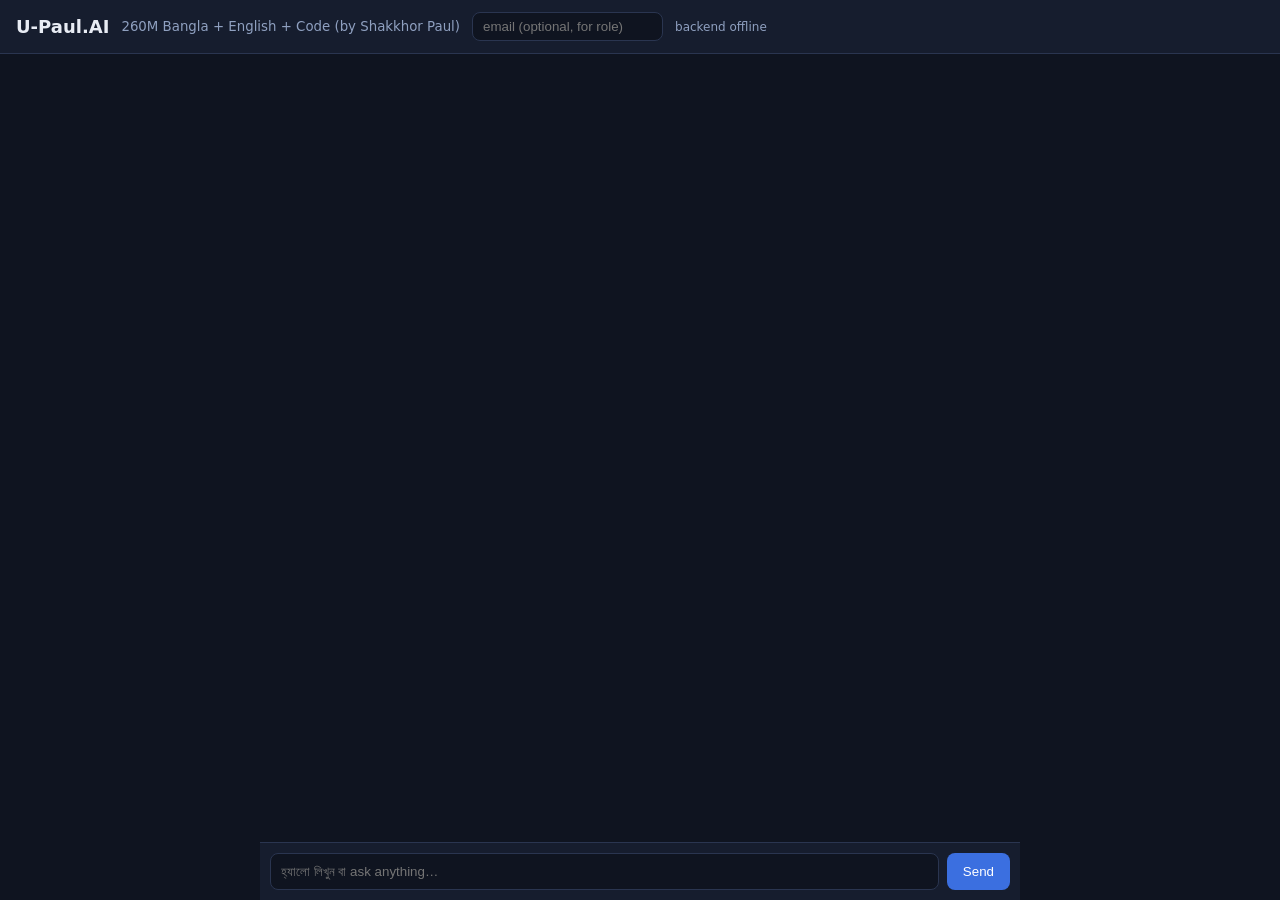
==== frontend/index.html @ f97b18fe "mirror rain-predictor pattern: CORS, /api/health, frontend/ static, runtime python, autoDeploy" ====
<!DOCTYPE html>
<html lang="en">
<head>
<meta charset="utf-8">
<meta name="viewport" content="width=device-width, initial-scale=1">
<title>U-Paul.AI — 260M Bangla + English Chat</title>
<style>
  * { box-sizing: border-box; }
  body { margin: 0; font-family: system-ui, sans-serif; background: #0f1420; color: #e8ecf4; }
  header { padding: 12px 16px; background: #161d2e; border-bottom: 1px solid #2a3550; display: flex; gap: 12px; align-items: center; flex-wrap: wrap; }
  header h1 { font-size: 18px; margin: 0; }
  header small { color: #8fa0c0; }
  #email { background: #0f1420; color: #e8ecf4; border: 1px solid #2a3550; border-radius: 8px; padding: 6px 10px; }
  #status { font-size: 12px; color: #8fa0c0; }
  #chat { max-width: 760px; margin: 0 auto; padding: 16px; padding-bottom: 90px; }
  .msg { margin: 10px 0; padding: 10px 12px; border-radius: 10px; line-height: 1.5; white-space: pre-wrap; }
  .user { background: #1e2a45; margin-left: 60px; }
  .bot { background: #1a2236; margin-right: 60px; border: 1px solid #2a3550; }
  .meta { font-size: 11px; color: #8fa0c0; margin-top: 6px; }
  #bar { position: fixed; bottom: 0; left: 0; right: 0; background: #161d2e; border-top: 1px solid #2a3550; padding: 10px; display: flex; gap: 8px; max-width: 760px; margin: 0 auto; }
  #prompt { flex: 1; background: #0f1420; color: #e8ecf4; border: 1px solid #2a3550; border-radius: 8px; padding: 10px; }
  button { background: #3b6fe0; color: #fff; border: 0; border-radius: 8px; padding: 10px 16px; cursor: pointer; }
  button:disabled { opacity: .5; cursor: wait; }
</style>
</head>
<body>
<header>
  <h1>U-Paul.AI</h1>
  <small>260M Bangla + English + Code (by Shakkhor Paul)</small>
  <input id="email" type="email" placeholder="email (optional, for role)">
  <span id="status">checking model…</span>
</header>
<div id="chat"></div>
<div id="bar">
  <input id="prompt" placeholder="হ্যালো লিখুন বা ask anything…" autocomplete="off">
  <button id="send">Send</button>
</div>
<script>
const chat = document.getElementById('chat');
const promptEl = document.getElementById('prompt');
const emailEl = document.getElementById('email');
const sendBtn = document.getElementById('send');
const statusEl = document.getElementById('status');

async function health() {
  try {
    const r = await fetch('/health');
    const j = await r.json();
    statusEl.textContent = j.loaded ? 'model ready (' + j.model + ')' : (j.loading ? 'model loading…' : ('error: ' + (j.error || 'not loaded')));
  } catch (e) { statusEl.textContent = 'backend offline'; }
}
setInterval(health, 5000); health();

function add(text, cls, meta) {
  const d = document.createElement('div');
  d.className = 'msg ' + cls;
  d.textContent = text;
  if (meta) { const m = document.createElement('div'); m.className = 'meta'; m.textContent = meta; d.appendChild(m); }
  chat.appendChild(d);
  window.scrollTo(0, document.body.scrollHeight);
}

async function send() {
  const prompt = promptEl.value.trim();
  if (!prompt) return;
  promptEl.value = '';
  sendBtn.disabled = true;
  add(prompt, 'user');
  try {
    const r = await fetch('/api/chat', {
      method: 'POST',
      headers: {'Content-Type': 'application/json'},
      body: JSON.stringify({prompt, email: emailEl.value})
    });
    const j = await r.json();
    if (!r.ok) add('Error: ' + (j.error || r.status), 'bot');
    else add(j.reply, 'bot', (j.skill || '') + ' · ' + (j.ms || 0) + 'ms');
  } catch (e) { add('Error: ' + e.message, 'bot'); }
  sendBtn.disabled = false;
}
sendBtn.onclick = send;
promptEl.onkeydown = e => { if (e.key === 'Enter') send(); };
</script>
</body>
</html>
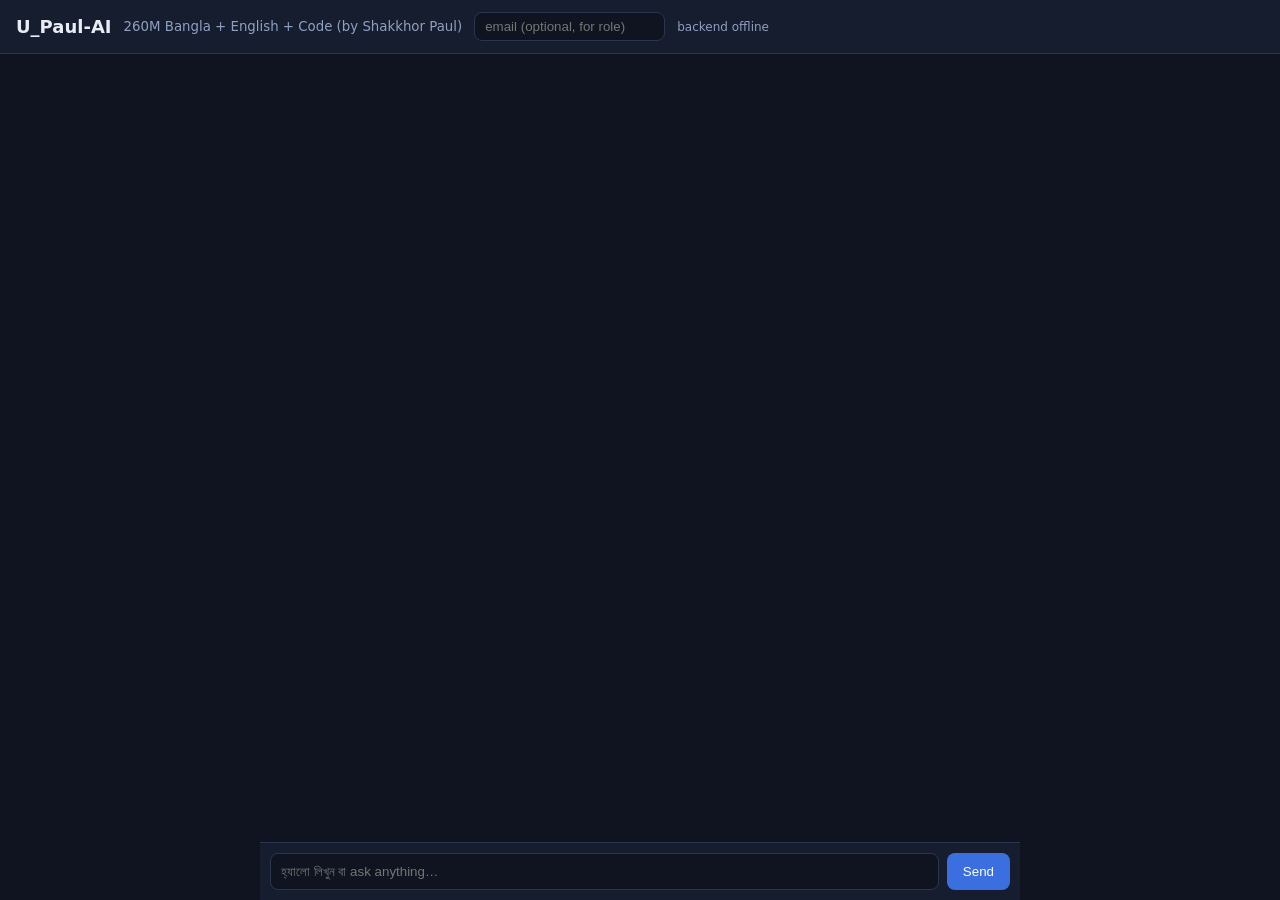
==== commit 03df3bf5: "rename AI to U_Paul-AI (brand, titles, frontend)" ====
--- a/frontend/index.html
+++ b/frontend/index.html
@@ -3,7 +3,7 @@
 <head>
 <meta charset="utf-8">
 <meta name="viewport" content="width=device-width, initial-scale=1">
-<title>U-Paul.AI — 260M Bangla + English Chat</title>
+<title>U_Paul-AI — 260M Bangla + English Chat</title>
 <style>
   * { box-sizing: border-box; }
   body { margin: 0; font-family: system-ui, sans-serif; background: #0f1420; color: #e8ecf4; }
@@ -25,7 +25,7 @@
 </head>
 <body>
 <header>
-  <h1>U-Paul.AI</h1>
+  <h1>U_Paul-AI</h1>
   <small>260M Bangla + English + Code (by Shakkhor Paul)</small>
   <input id="email" type="email" placeholder="email (optional, for role)">
   <span id="status">checking model…</span>
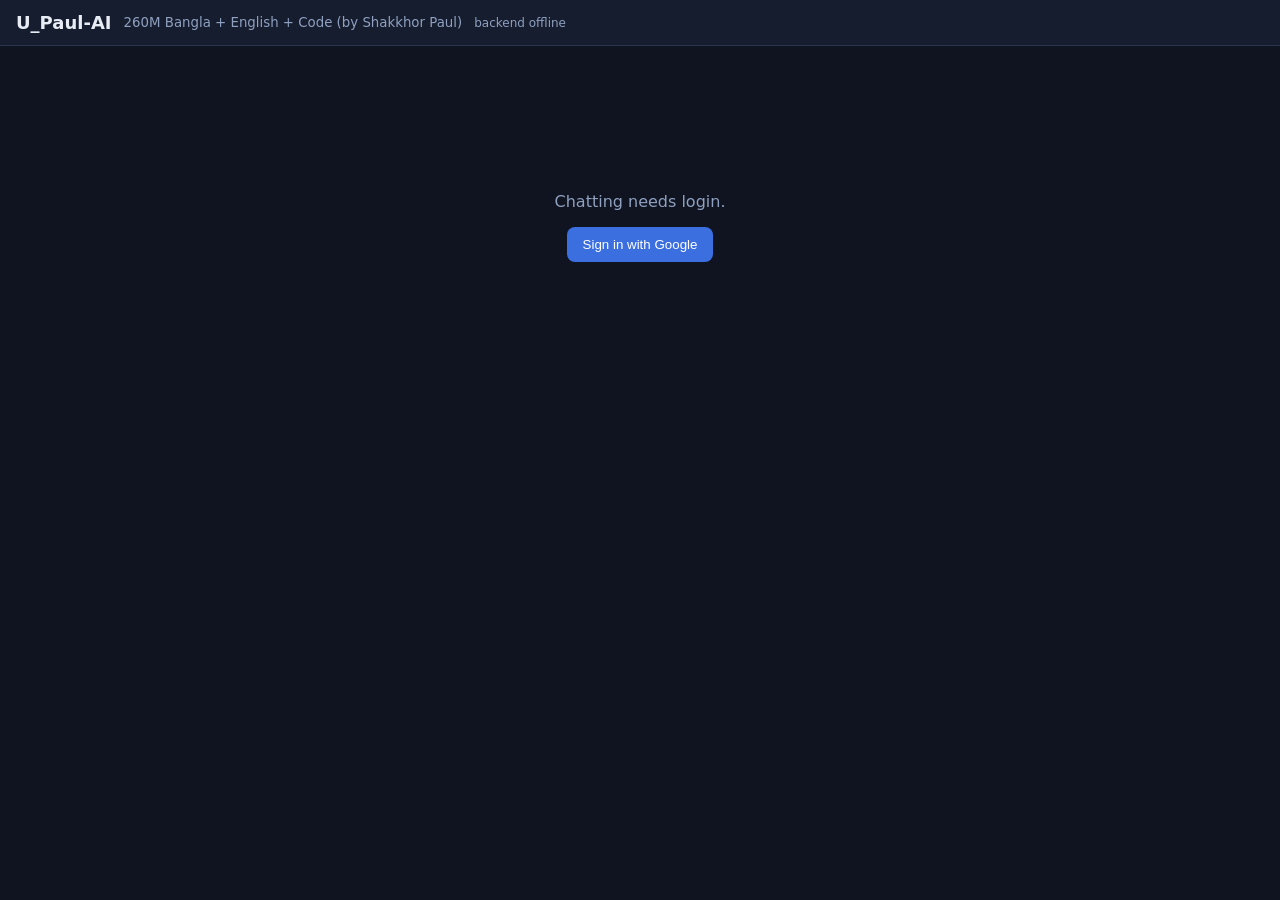
==== commit e47a0084: "auth: Google OAuth login, JWT sessions, login-required chat, Neon oauth columns" ====
--- a/frontend/index.html
+++ b/frontend/index.html
@@ -10,37 +10,55 @@
   header { padding: 12px 16px; background: #161d2e; border-bottom: 1px solid #2a3550; display: flex; gap: 12px; align-items: center; flex-wrap: wrap; }
   header h1 { font-size: 18px; margin: 0; }
   header small { color: #8fa0c0; }
-  #email { background: #0f1420; color: #e8ecf4; border: 1px solid #2a3550; border-radius: 8px; padding: 6px 10px; }
+  #auth { margin-left: auto; display: flex; gap: 8px; align-items: center; }
+  #auth img { width: 28px; height: 28px; border-radius: 50%; }
+  #auth .who { font-size: 13px; color: #c6d2ea; }
+  #auth .role { font-size: 11px; color: #8fa0c0; border: 1px solid #2a3550; border-radius: 6px; padding: 2px 6px; }
   #status { font-size: 12px; color: #8fa0c0; }
   #chat { max-width: 760px; margin: 0 auto; padding: 16px; padding-bottom: 90px; }
   .msg { margin: 10px 0; padding: 10px 12px; border-radius: 10px; line-height: 1.5; white-space: pre-wrap; }
   .user { background: #1e2a45; margin-left: 60px; }
   .bot { background: #1a2236; margin-right: 60px; border: 1px solid #2a3550; }
   .meta { font-size: 11px; color: #8fa0c0; margin-top: 6px; }
+  #locked { max-width: 760px; margin: 40px auto; text-align: center; color: #8fa0c0; }
   #bar { position: fixed; bottom: 0; left: 0; right: 0; background: #161d2e; border-top: 1px solid #2a3550; padding: 10px; display: flex; gap: 8px; max-width: 760px; margin: 0 auto; }
   #prompt { flex: 1; background: #0f1420; color: #e8ecf4; border: 1px solid #2a3550; border-radius: 8px; padding: 10px; }
   button { background: #3b6fe0; color: #fff; border: 0; border-radius: 8px; padding: 10px 16px; cursor: pointer; }
   button:disabled { opacity: .5; cursor: wait; }
+  button.ghost { background: transparent; border: 1px solid #2a3550; }
 </style>
 </head>
 <body>
 <header>
   <h1>U_Paul-AI</h1>
   <small>260M Bangla + English + Code (by Shakkhor Paul)</small>
-  <input id="email" type="email" placeholder="email (optional, for role)">
   <span id="status">checking model…</span>
+  <div id="auth"></div>
 </header>
 <div id="chat"></div>
-<div id="bar">
+<div id="locked" style="display:none">
+  <p>Chatting needs login.</p>
+  <button onclick="location.href='/api/auth/google'">Sign in with Google</button>
+</div>
+<div id="bar" style="display:none">
   <input id="prompt" placeholder="হ্যালো লিখুন বা ask anything…" autocomplete="off">
   <button id="send">Send</button>
 </div>
 <script>
 const chat = document.getElementById('chat');
 const promptEl = document.getElementById('prompt');
-const emailEl = document.getElementById('email');
 const sendBtn = document.getElementById('send');
 const statusEl = document.getElementById('status');
+const authEl = document.getElementById('auth');
+const barEl = document.getElementById('bar');
+const lockedEl = document.getElementById('locked');
+
+if (location.hash.startsWith('#token=')) {
+  localStorage.setItem('up_token', location.hash.slice(7));
+  location.hash = '';
+}
+const token = () => localStorage.getItem('up_token') || '';
+const headers = () => ({'Content-Type': 'application/json', 'Authorization': 'Bearer ' + token()});
 
 async function health() {
   try {
@@ -50,6 +68,28 @@
   } catch (e) { statusEl.textContent = 'backend offline'; }
 }
 setInterval(health, 5000); health();
+
+async function me() {
+  if (!token()) { lockedEl.style.display = 'block'; return; }
+  try {
+    const r = await fetch('/api/me', {headers: headers()});
+    if (!r.ok) throw 0;
+    const j = await r.json();
+    authEl.innerHTML = '';
+    if (j.picture) { const img = document.createElement('img'); img.src = j.picture; authEl.appendChild(img); }
+    const who = document.createElement('span'); who.className = 'who'; who.textContent = j.name || j.email; authEl.appendChild(who);
+    const role = document.createElement('span'); role.className = 'role'; role.textContent = j.role; authEl.appendChild(role);
+    const out = document.createElement('button'); out.className = 'ghost'; out.textContent = 'Logout';
+    out.onclick = () => { localStorage.removeItem('up_token'); location.reload(); };
+    authEl.appendChild(out);
+    lockedEl.style.display = 'none';
+    barEl.style.display = 'flex';
+  } catch (e) {
+    localStorage.removeItem('up_token');
+    lockedEl.style.display = 'block';
+  }
+}
+me();
 
 function add(text, cls, meta) {
   const d = document.createElement('div');
@@ -62,17 +102,18 @@
 
 async function send() {
   const prompt = promptEl.value.trim();
-  if (!prompt) return;
+  if (!prompt || !token()) return;
   promptEl.value = '';
   sendBtn.disabled = true;
   add(prompt, 'user');
   try {
     const r = await fetch('/api/chat', {
       method: 'POST',
-      headers: {'Content-Type': 'application/json'},
-      body: JSON.stringify({prompt, email: emailEl.value})
+      headers: headers(),
+      body: JSON.stringify({prompt})
     });
     const j = await r.json();
+    if (r.status === 401) { localStorage.removeItem('up_token'); location.reload(); return; }
     if (!r.ok) add('Error: ' + (j.error || r.status), 'bot');
     else add(j.reply, 'bot', (j.skill || '') + ' · ' + (j.ms || 0) + 'ms');
   } catch (e) { add('Error: ' + e.message, 'bot'); }
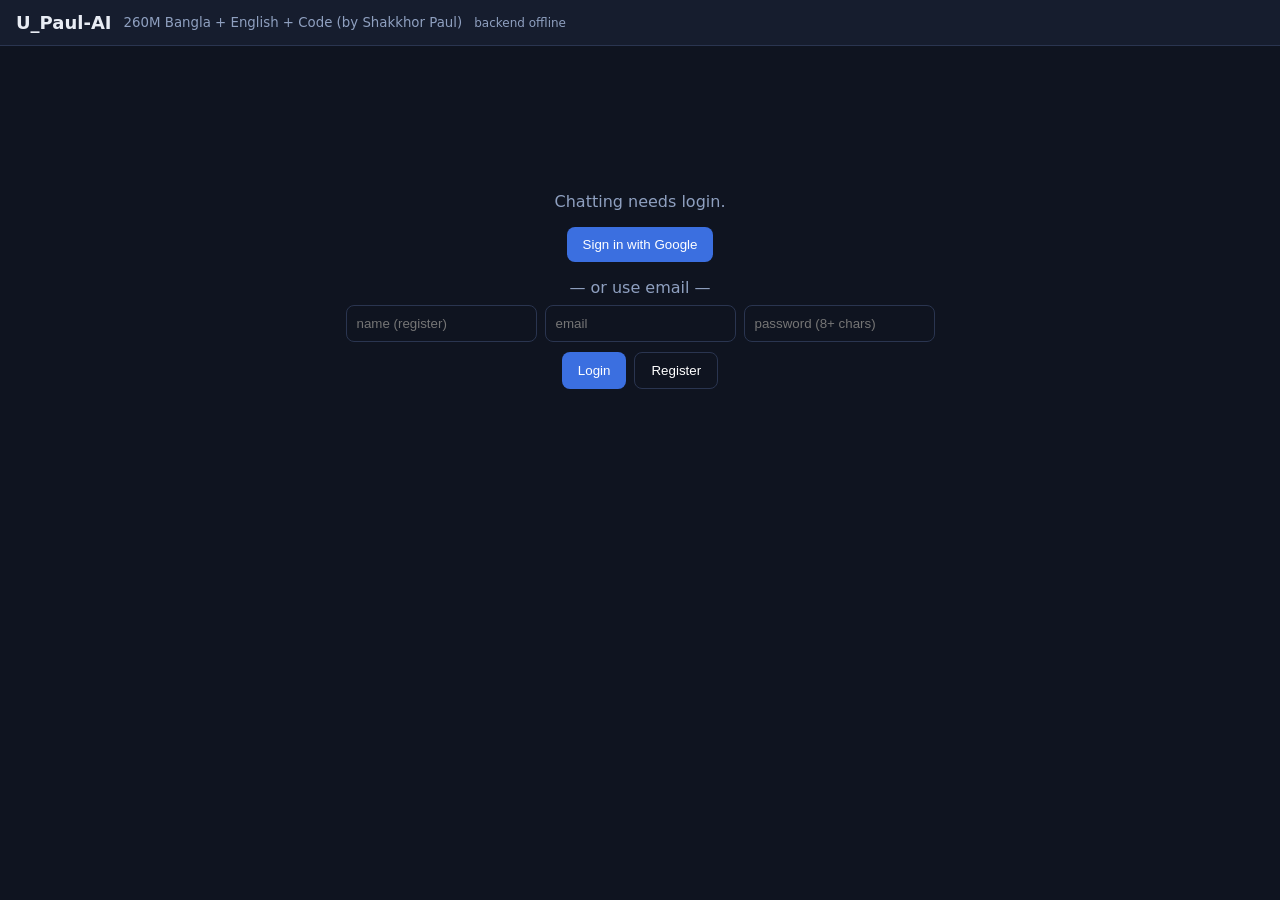
==== commit 164ac8ed: "auth: email+password register/login alongside Google (pbkdf2, JWT, Neon password_hash)" ====
--- a/frontend/index.html
+++ b/frontend/index.html
@@ -39,6 +39,17 @@
 <div id="locked" style="display:none">
   <p>Chatting needs login.</p>
   <button onclick="location.href='/api/auth/google'">Sign in with Google</button>
+  <p style="margin:16px 0 8px">— or use email —</p>
+  <div style="display:flex;gap:8px;justify-content:center;flex-wrap:wrap">
+    <input id="lname" placeholder="name (register)" autocomplete="name" style="background:#0f1420;color:#e8ecf4;border:1px solid #2a3550;border-radius:8px;padding:10px">
+    <input id="lemail" type="email" placeholder="email" autocomplete="email" style="background:#0f1420;color:#e8ecf4;border:1px solid #2a3550;border-radius:8px;padding:10px">
+    <input id="lpass" type="password" placeholder="password (8+ chars)" autocomplete="current-password" style="background:#0f1420;color:#e8ecf4;border:1px solid #2a3550;border-radius:8px;padding:10px">
+  </div>
+  <div style="margin-top:10px;display:flex;gap:8px;justify-content:center">
+    <button onclick="doAuth('login')">Login</button>
+    <button class="ghost" onclick="doAuth('register')">Register</button>
+  </div>
+  <p id="autherr" style="color:#f0888f"></p>
 </div>
 <div id="bar" style="display:none">
   <input id="prompt" placeholder="হ্যালো লিখুন বা ask anything…" autocomplete="off">
@@ -121,6 +132,24 @@
 }
 sendBtn.onclick = send;
 promptEl.onkeydown = e => { if (e.key === 'Enter') send(); };
+async function doAuth(mode) {
+  const err = document.getElementById('autherr');
+  err.textContent = '';
+  const email = document.getElementById('lemail').value.trim();
+  const password = document.getElementById('lpass').value;
+  const name = document.getElementById('lname').value.trim();
+  try {
+    const r = await fetch('/api/' + mode, {
+      method: 'POST',
+      headers: {'Content-Type': 'application/json'},
+      body: JSON.stringify({email, password, name})
+    });
+    const j = await r.json();
+    if (!r.ok) { err.textContent = j.error || ('Failed: ' + r.status); return; }
+    localStorage.setItem('up_token', j.token);
+    me();
+  } catch (e) { err.textContent = 'Error: ' + e.message; }
+}
 </script>
 </body>
 </html>
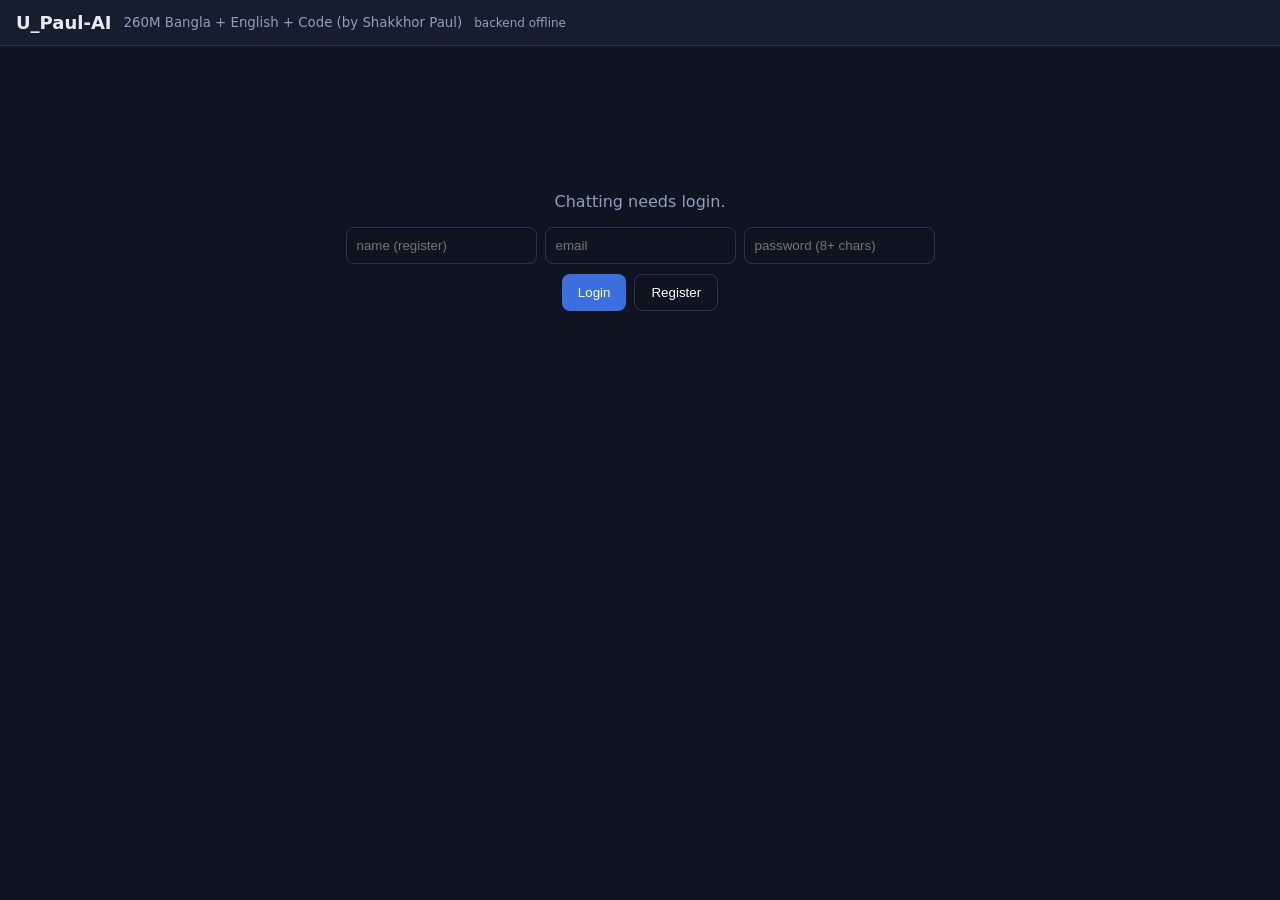
==== commit c2a4304e: "drop Google OAuth: email+password only (render stops asking for client keys)" ====
--- a/frontend/index.html
+++ b/frontend/index.html
@@ -38,8 +38,6 @@
 <div id="chat"></div>
 <div id="locked" style="display:none">
   <p>Chatting needs login.</p>
-  <button onclick="location.href='/api/auth/google'">Sign in with Google</button>
-  <p style="margin:16px 0 8px">— or use email —</p>
   <div style="display:flex;gap:8px;justify-content:center;flex-wrap:wrap">
     <input id="lname" placeholder="name (register)" autocomplete="name" style="background:#0f1420;color:#e8ecf4;border:1px solid #2a3550;border-radius:8px;padding:10px">
     <input id="lemail" type="email" placeholder="email" autocomplete="email" style="background:#0f1420;color:#e8ecf4;border:1px solid #2a3550;border-radius:8px;padding:10px">
